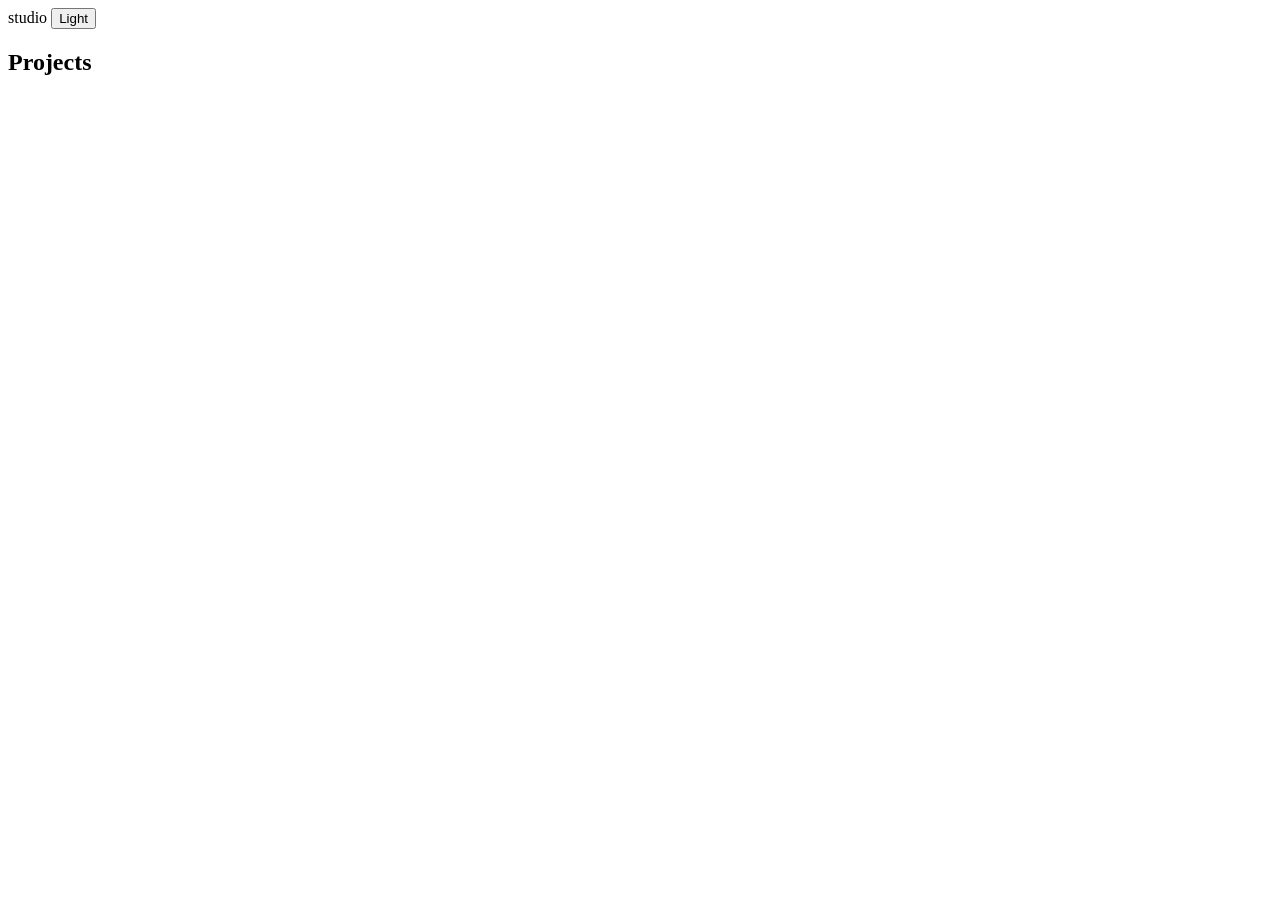
==== internal/webui/dashboard/index.html @ 4f757aff "feat(webui): dashboard frontend (SeaKim, read-only cockpit) Embedded dashboard UI: project cards wit" ====
<!doctype html>
<html lang="en" data-app="studio">
<head>
  <meta charset="utf-8">
  <meta name="viewport" content="width=device-width, initial-scale=1">
  <title>studio — dashboard</title>
  <script>
    (function () {
      try { document.documentElement.setAttribute("data-theme", localStorage.getItem("studio-theme") || "dark"); }
      catch (e) { document.documentElement.setAttribute("data-theme", "dark"); }
    })();
  </script>
  <link rel="stylesheet" href="/seakim/styles.css">
  <link rel="stylesheet" href="/app.css">
</head>
<body>
  <header id="topbar">
    <span id="brand">studio</span>
    <button id="theme-toggle" type="button" aria-label="Toggle light or dark theme">Light</button>
  </header>

  <main id="main">
    <section id="overview">
      <h1 class="view-title">Projects</h1>
      <div id="cards"></div>
      <p id="empty" hidden>No projects found under your search roots.</p>
    </section>

    <section id="detail" hidden>
      <button id="back" type="button">← Projects</button>
      <h1 id="detail-title" class="view-title"></h1>
      <div id="detail-body"></div>
    </section>
  </main>

  <div id="toast" role="status" hidden></div>
  <script type="module" src="/app.js"></script>
</body>
</html>
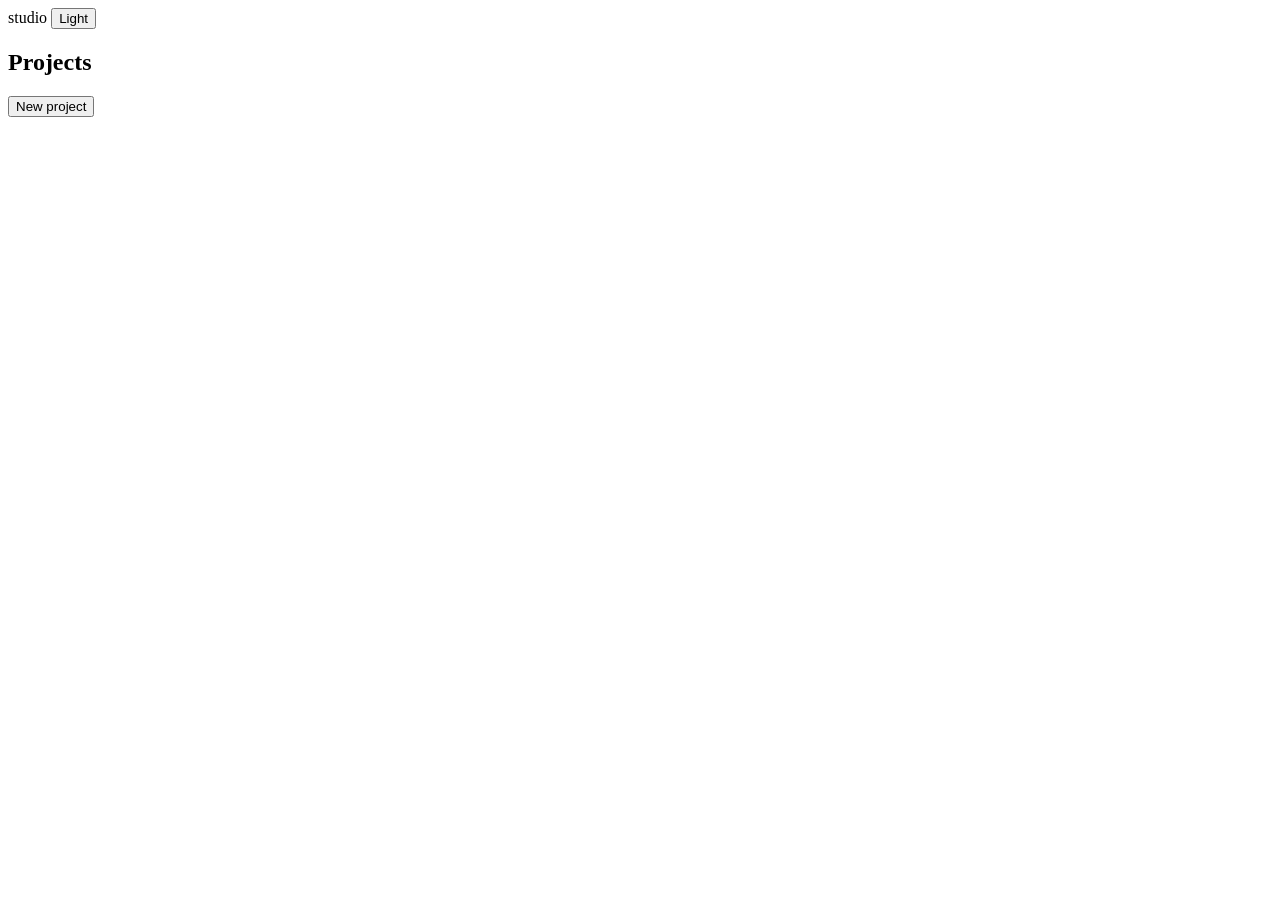
==== commit c8b16847: "feat(dashboard): create projects and ingest cards in the browser Add GET /api/drives (external volum" ====
--- a/internal/webui/dashboard/index.html
+++ b/internal/webui/dashboard/index.html
@@ -21,7 +21,11 @@
 
   <main id="main">
     <section id="overview">
-      <h1 class="view-title">Projects</h1>
+      <div class="view-head">
+        <h1 class="view-title">Projects</h1>
+        <button id="new-project" class="btn primary" type="button">New project</button>
+      </div>
+      <div id="newform-container"></div>
       <div id="cards"></div>
       <p id="empty" hidden>No projects found under your search roots.</p>
     </section>
@@ -29,7 +33,8 @@
     <section id="detail" hidden>
       <button id="back" type="button">← Projects</button>
       <h1 id="detail-title" class="view-title"></h1>
-      <div id="detail-body"></div>
+      <div id="detail-top"></div>
+      <pre id="runlog" hidden></pre>
     </section>
   </main>
 
